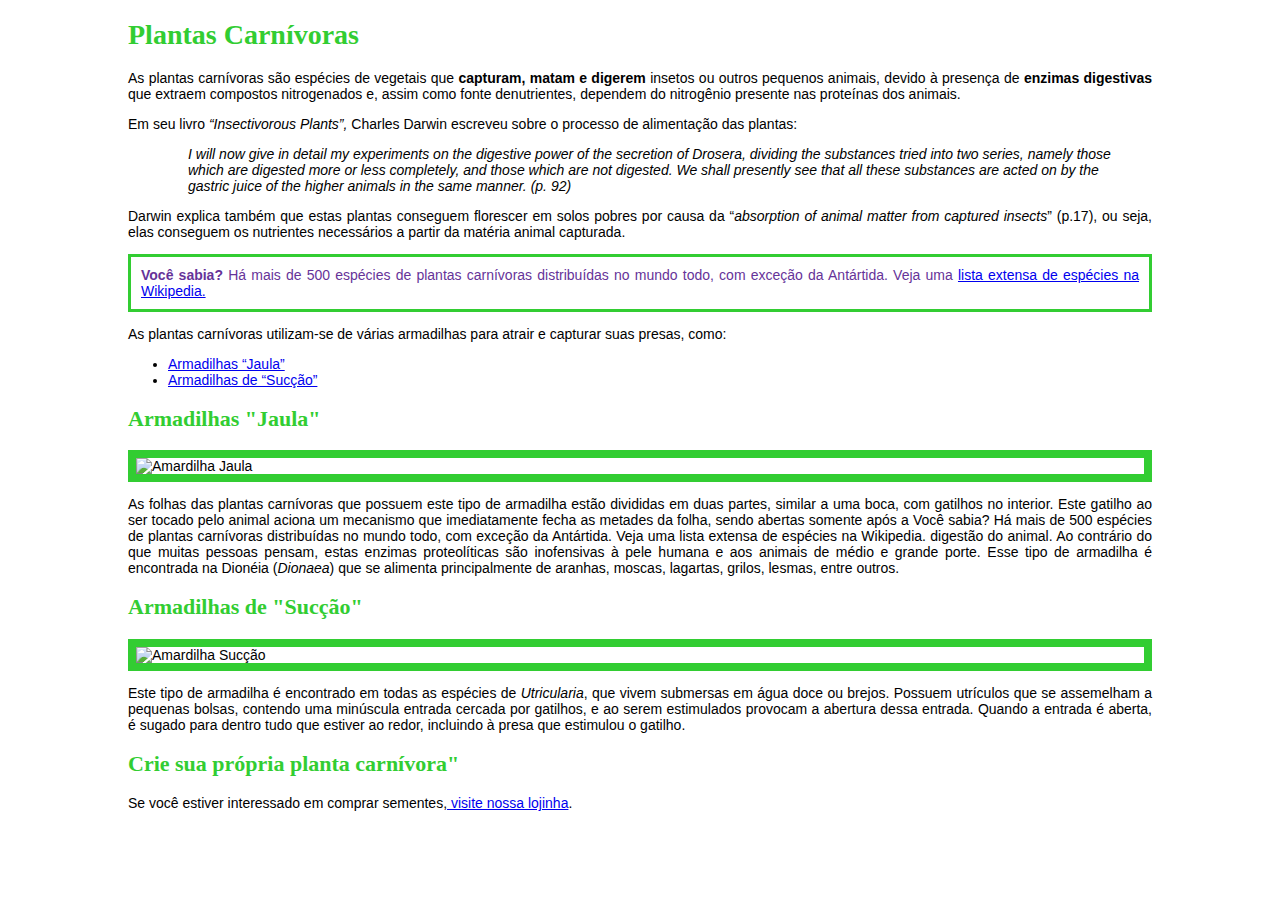
==== index.html @ 871305e3 "exercicio 02: finalizado" ====
<!DOCTYPE html>
<html lang="en">

<head>
    <meta charset="UTF-8">
    <meta http-equiv="X-UA-Compatible" content="IE=edge">
    <meta name="viewport" content="width=device-width, initial-scale=1.0">
    <title>Plantas Carnívoras</title>
    <link rel="shortcut icon" href="./imagens/favicon.png" type="image/x-icon">
    <link rel="stylesheet" type="text/css" href="./css/stylesheet_ex1.css" media="screen" />
</head>

<body>

    <h1>Plantas Carnívoras</h1>
    <p>
        As plantas carnívoras são espécies de vegetais que <strong>capturam, matam e digerem</strong> insetos ou outros pequenos animais, devido à presença de <strong>enzimas digestivas</strong> que extraem compostos nitrogenados e, assim como fonte denutrientes,
        dependem do nitrogênio presente nas proteínas dos animais.
    </p>

    <p>
        Em seu livro <i>“Insectivorous Plants”,</i> Charles Darwin escreveu sobre o processo de alimentação das plantas:
    </p>
    <blockquote>
        <i>  
            I will now give in detail my experiments on the digestive power of the secretion of Drosera, dividing the substances tried into two series, namely those which are digested more or less completely, and those which are not digested. We shall presently
            see that all these substances are acted on by the gastric juice of the higher animals in the same manner. (p. 92)
        </i>
    </blockquote>
    <p>
        Darwin explica também que estas plantas conseguem florescer em solos pobres por causa da
        <q><i>absorption of animal matter from captured insects</i></q> (p.17), ou seja, elas conseguem os nutrientes necessários a partir da matéria animal capturada.
    </p>

    <p id="trecho_mais_importante">
        <strong>  Você sabia? </strong> Há mais de 500 espécies de plantas carnívoras distribuídas no mundo todo, com exceção da Antártida. Veja uma <a href="https://en.wikipedia.org/wiki/List_of_carnivorous_plants" target="_blank">lista extensa de espécies na Wikipedia.</a>
    </p>
    <p>
        As plantas carnívoras utilizam-se de várias armadilhas para atrair e capturar suas presas, como:
        <ul>
            <li>
                <a href="#armadilhas-jaula">Armadilhas “Jaula”</a>

            </li>
            <li>
                <a href="#armadilhas-succao"> Armadilhas de “Sucção”</a>

            </li>
        </ul>
    </p>
    <h2 id="armadilhas-jaula">Armadilhas "Jaula"</h2>
    <img src="./imagens/armadilha-jaula.jpg" alt="Amardilha Jaula">
    <p>As folhas das plantas carnívoras que possuem este tipo de armadilha estão divididas em duas partes, similar a uma boca, com gatilhos no interior. Este gatilho ao ser tocado pelo animal aciona um mecanismo que imediatamente fecha as metades da folha,
        sendo abertas somente após a Você sabia? Há mais de 500 espécies de plantas carnívoras distribuídas no mundo todo, com exceção da Antártida. Veja uma lista extensa de espécies na Wikipedia. digestão do animal. Ao contrário do que muitas pessoas
        pensam, estas enzimas proteolíticas são inofensivas à pele humana e aos animais de médio e grande porte. Esse tipo de armadilha é encontrada na Dionéia (<i>Dionaea</i>) que se alimenta principalmente de aranhas, moscas, lagartas, grilos, lesmas,
        entre outros.
    </p>
    <h2 id="armadilhas-succao">Armadilhas de "Sucção"</h2>
    <img src="./imagens/armadilha-succao.jpg" alt="Amardilha Sucção">
    <p>
        Este tipo de armadilha é encontrado em todas as espécies de <i>Utricularia</i>, que vivem submersas em água doce ou brejos. Possuem utrículos que se assemelham a pequenas bolsas, contendo uma minúscula entrada cercada por gatilhos, e ao serem
        estimulados provocam a abertura dessa entrada. Quando a entrada é aberta, é sugado para dentro tudo que estiver ao redor, incluindo à presa que estimulou o gatilho.
    </p>
    <h2>Crie sua própria planta carnívora"</h2>
    <p>Se você estiver interessado em comprar sementes,<a href="loja.html" target="_blank"> visite nossa lojinha</a>.</p>



</body>

</html>
---- css/stylesheet_ex1.css ----
h1 {
    font-family: "Times New Roman", serif;
    color: limegreen;
    font-size: 28px;
}

h2 {
    font-family: "Times New Roman", serif;
    color: limegreen;
    font-size: 22px;
}

body {
    margin-left: 10%;
    margin-right: 10%;
    font-family: "Arial", sans-serif;
    font-size: 14px;
}

html,
body {
    min-height: 100%;
}

body.loja {
    background-image: url("../imagens/desenho-loucao.jpg");
    background-size: cover;
}

p {
    text-align: justify;
}

blockquote {
    margin-left: 60px;
}

#trecho_mais_importante {
    color: rebeccapurple;
    border: 3px solid limegreen;
    padding: 10px;
    background-image: url("../imagens/fundo.png");
}

img {
    display: block;
    margin-left: auto;
    margin-right: auto;
    border: 8px solid limegreen;
}

table,
th,
td {
    border: 1px solid black;
    border-collapse: collapse;
    width: 600px;
    text-align: center;
    margin-left: auto;
    margin-right: auto;
}

th.especie {
    font-style: italic;
}

thead {
    background-color: darkslategray;
    color: white;
}
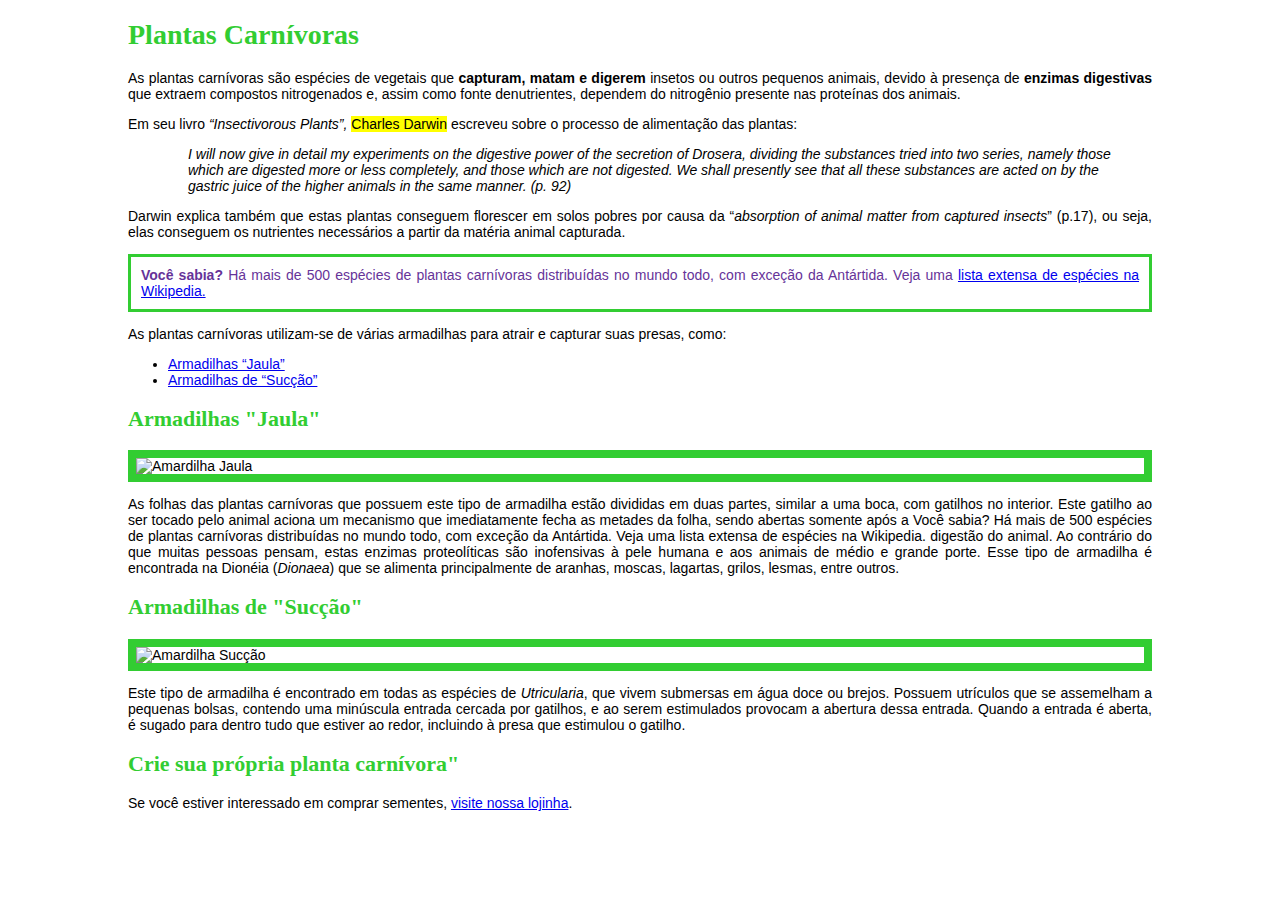
==== commit d0410457: "exercicio 02: revisao 1" ====
--- a/index.html
+++ b/index.html
@@ -19,17 +19,17 @@
     </p>
 
     <p>
-        Em seu livro <i>“Insectivorous Plants”,</i> Charles Darwin escreveu sobre o processo de alimentação das plantas:
+        Em seu livro <span id="palavras_estrangeiras">“Insectivorous Plants”,</span> <mark>Charles Darwin</mark> escreveu sobre o processo de alimentação das plantas:
     </p>
     <blockquote>
-        <i>  
+        <span id="palavras_estrangeiras">  
             I will now give in detail my experiments on the digestive power of the secretion of Drosera, dividing the substances tried into two series, namely those which are digested more or less completely, and those which are not digested. We shall presently
             see that all these substances are acted on by the gastric juice of the higher animals in the same manner. (p. 92)
-        </i>
+        </span>
     </blockquote>
     <p>
         Darwin explica também que estas plantas conseguem florescer em solos pobres por causa da
-        <q><i>absorption of animal matter from captured insects</i></q> (p.17), ou seja, elas conseguem os nutrientes necessários a partir da matéria animal capturada.
+        <q><span id="palavras_estrangeiras">absorption of animal matter from captured insects</span></q> (p.17), ou seja, elas conseguem os nutrientes necessários a partir da matéria animal capturada.
     </p>
 
     <p id="trecho_mais_importante">
@@ -52,17 +52,17 @@
     <img src="./imagens/armadilha-jaula.jpg" alt="Amardilha Jaula">
     <p>As folhas das plantas carnívoras que possuem este tipo de armadilha estão divididas em duas partes, similar a uma boca, com gatilhos no interior. Este gatilho ao ser tocado pelo animal aciona um mecanismo que imediatamente fecha as metades da folha,
         sendo abertas somente após a Você sabia? Há mais de 500 espécies de plantas carnívoras distribuídas no mundo todo, com exceção da Antártida. Veja uma lista extensa de espécies na Wikipedia. digestão do animal. Ao contrário do que muitas pessoas
-        pensam, estas enzimas proteolíticas são inofensivas à pele humana e aos animais de médio e grande porte. Esse tipo de armadilha é encontrada na Dionéia (<i>Dionaea</i>) que se alimenta principalmente de aranhas, moscas, lagartas, grilos, lesmas,
-        entre outros.
+        pensam, estas enzimas proteolíticas são inofensivas à pele humana e aos animais de médio e grande porte. Esse tipo de armadilha é encontrada na Dionéia (<span id="palavras_estrangeiras">Dionaea</span>) que se alimenta principalmente de aranhas,
+        moscas, lagartas, grilos, lesmas, entre outros.
     </p>
     <h2 id="armadilhas-succao">Armadilhas de "Sucção"</h2>
     <img src="./imagens/armadilha-succao.jpg" alt="Amardilha Sucção">
     <p>
-        Este tipo de armadilha é encontrado em todas as espécies de <i>Utricularia</i>, que vivem submersas em água doce ou brejos. Possuem utrículos que se assemelham a pequenas bolsas, contendo uma minúscula entrada cercada por gatilhos, e ao serem
-        estimulados provocam a abertura dessa entrada. Quando a entrada é aberta, é sugado para dentro tudo que estiver ao redor, incluindo à presa que estimulou o gatilho.
+        Este tipo de armadilha é encontrado em todas as espécies de <span id="palavras_estrangeiras">Utricularia</span>, que vivem submersas em água doce ou brejos. Possuem utrículos que se assemelham a pequenas bolsas, contendo uma minúscula entrada
+        cercada por gatilhos, e ao serem estimulados provocam a abertura dessa entrada. Quando a entrada é aberta, é sugado para dentro tudo que estiver ao redor, incluindo à presa que estimulou o gatilho.
     </p>
     <h2>Crie sua própria planta carnívora"</h2>
-    <p>Se você estiver interessado em comprar sementes,<a href="loja.html" target="_blank"> visite nossa lojinha</a>.</p>
+    <p>Se você estiver interessado em comprar sementes, <a href="loja.html" target="_blank">visite nossa lojinha</a>.</p>
 
 
 
--- a/css/stylesheet_ex1.css
+++ b/css/stylesheet_ex1.css
@@ -42,6 +42,10 @@
     background-image: url("../imagens/fundo.png");
 }
 
+#palavras_estrangeiras {
+    font-style: italic;
+}
+
 img {
     display: block;
     margin-left: auto;
@@ -65,6 +69,6 @@
 }
 
 thead {
-    background-color: darkslategray;
+    background-color: grey;
     color: white;
 }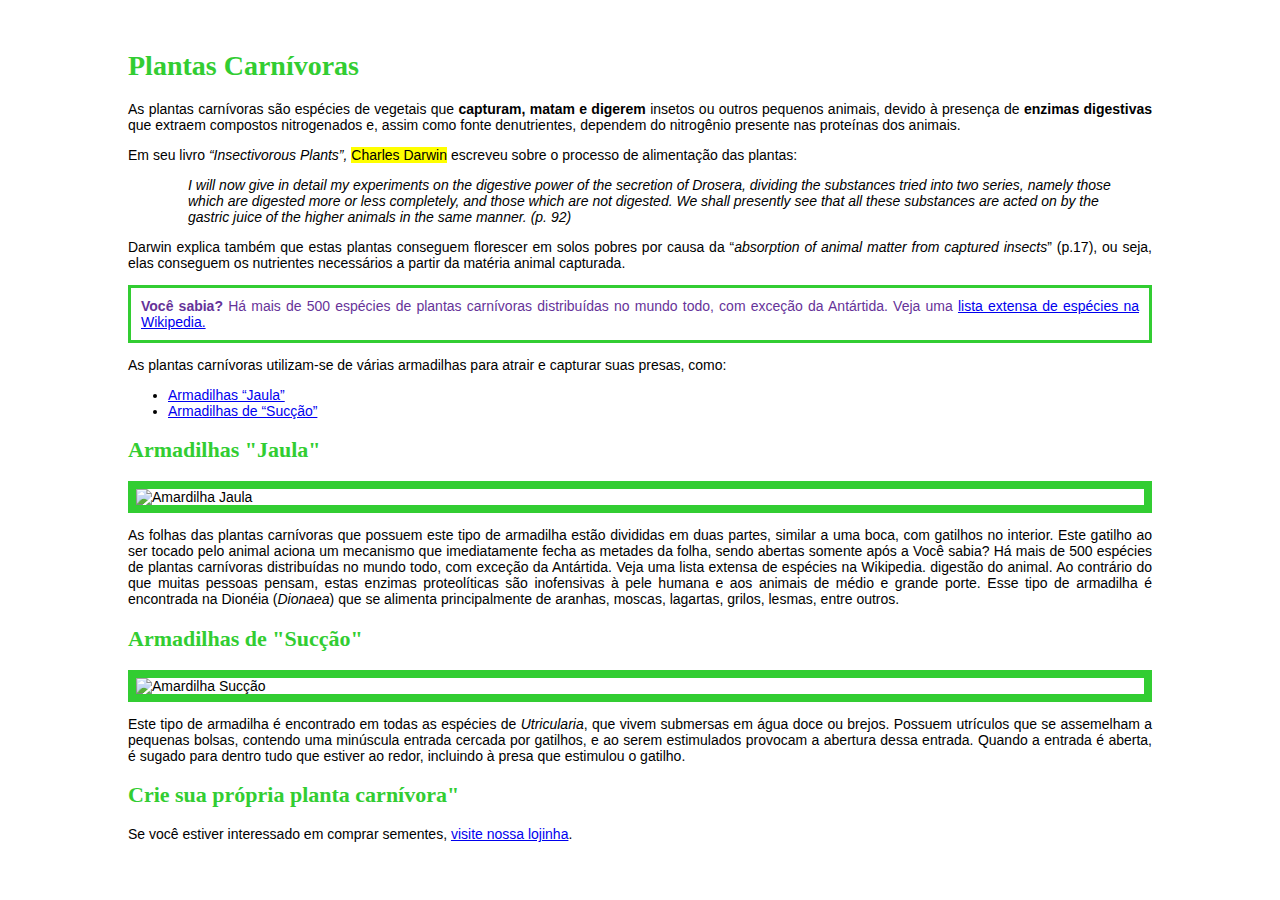
==== commit d098030a: "exercicio 02: revisao 2" ====
--- a/index.html
+++ b/index.html
@@ -7,7 +7,7 @@
     <meta name="viewport" content="width=device-width, initial-scale=1.0">
     <title>Plantas Carnívoras</title>
     <link rel="shortcut icon" href="./imagens/favicon.png" type="image/x-icon">
-    <link rel="stylesheet" type="text/css" href="./css/stylesheet_ex1.css" media="screen" />
+    <link rel="stylesheet" type="text/css" href="./css/arquivo-de-estilos.css" media="screen" />
 </head>
 
 <body>
--- a/css/arquivo-de-estilos.css
+++ b/css/arquivo-de-estilos.css
@@ -0,0 +1,75 @@
+h1 {
+    font-family: "Times New Roman", serif;
+    color: limegreen;
+    font-size: 28px;
+    margin-top: 50px;
+}
+
+h2 {
+    font-family: "Times New Roman", serif;
+    color: limegreen;
+    font-size: 22px;
+}
+
+body {
+    margin-left: 10%;
+    margin-right: 10%;
+    font-family: "Arial", sans-serif;
+    font-size: 14px;
+}
+
+html,
+body {
+    min-height: 100%;
+}
+
+body.loja {
+    background-image: url("../imagens/desenho-loucao.jpg");
+    background-size: cover;
+}
+
+p {
+    text-align: justify;
+}
+
+blockquote {
+    margin-left: 60px;
+}
+
+#trecho_mais_importante {
+    color: rebeccapurple;
+    border: 3px solid limegreen;
+    padding: 10px;
+    background-image: url("../imagens/fundo.png");
+}
+
+#palavras_estrangeiras {
+    font-style: italic;
+}
+
+img {
+    display: block;
+    margin-left: auto;
+    margin-right: auto;
+    border: 8px solid limegreen;
+}
+
+table,
+th,
+td {
+    border: 1px solid black;
+    border-collapse: collapse;
+    width: 600px;
+    text-align: center;
+    margin-left: auto;
+    margin-right: auto;
+}
+
+th.especie {
+    font-style: italic;
+}
+
+thead {
+    background-color: grey;
+    color: white;
+}